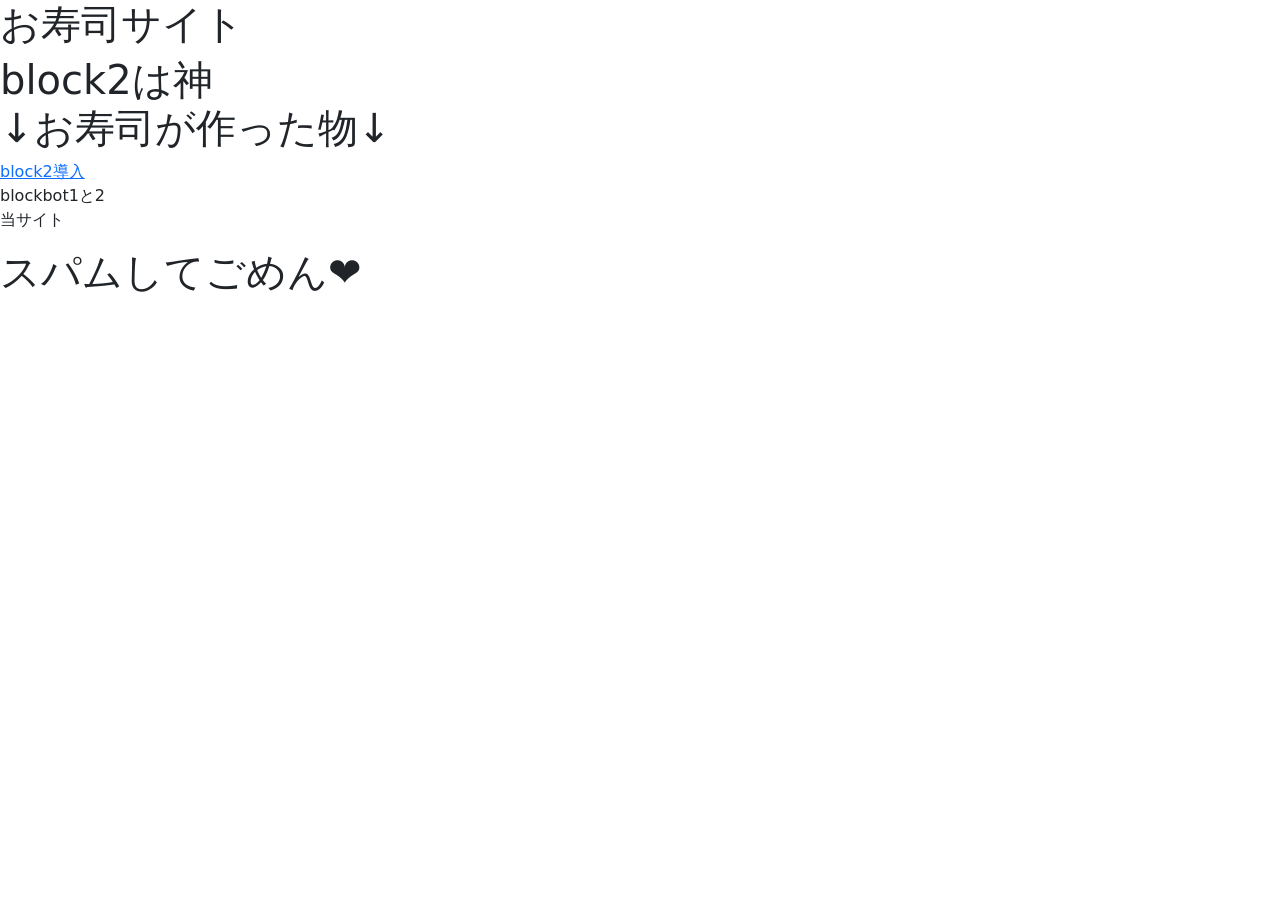
==== index.html @ e982f2dc "Update title and content in index.html" ====
<!DOCTYPE html>
<html lang="ja">
<head>
    <meta charset="UTF-8">
    <meta name="viewport" content="width=device-width, initial-scale=1.0">
    <title>Sumesi Site</title>
    <meta name="description" content="text text text">
    <link href="https://cdn.jsdelivr.net/npm/bootstrap@5.3.8/dist/css/bootstrap.min.css" rel="stylesheet" integrity="sha384-64UC4BEhTGwk3eGpak4nO2jqtl7liTS+juXkSJ2gPAQPmlClQO7s5UgCeR6US48g" crossorigin="anonymous">
    <link rel="stylesheet" href="src/style.css">
    <link rel="preconnect" href="https://fonts.googleapis.com">
    <link rel="preconnect" href="https://fonts.gstatic.com" crossorigin>
    <link href="https://fonts.googleapis.com/css2?family=M+PLUS+Rounded+1c&display=swap" rel="stylesheet">
</head>
<body>
<header>
    <div class="sushi">
        <h1>お寿司サイト</h1>
    </div>
   
<h1>block2は神<br>↓お寿司が作った物↓</h1>
    <div class="block2">
        <a href="https://discord.com/oauth2/authorize?client_id=1510516934855360552&permissions=10240&integration_type=0&scope=bot">block2導入</a>
    </div>
    <p>blockbot1と2<br>当サイト</p>
<h1>スパムしてごめん❤</h1>
</body>
</html>
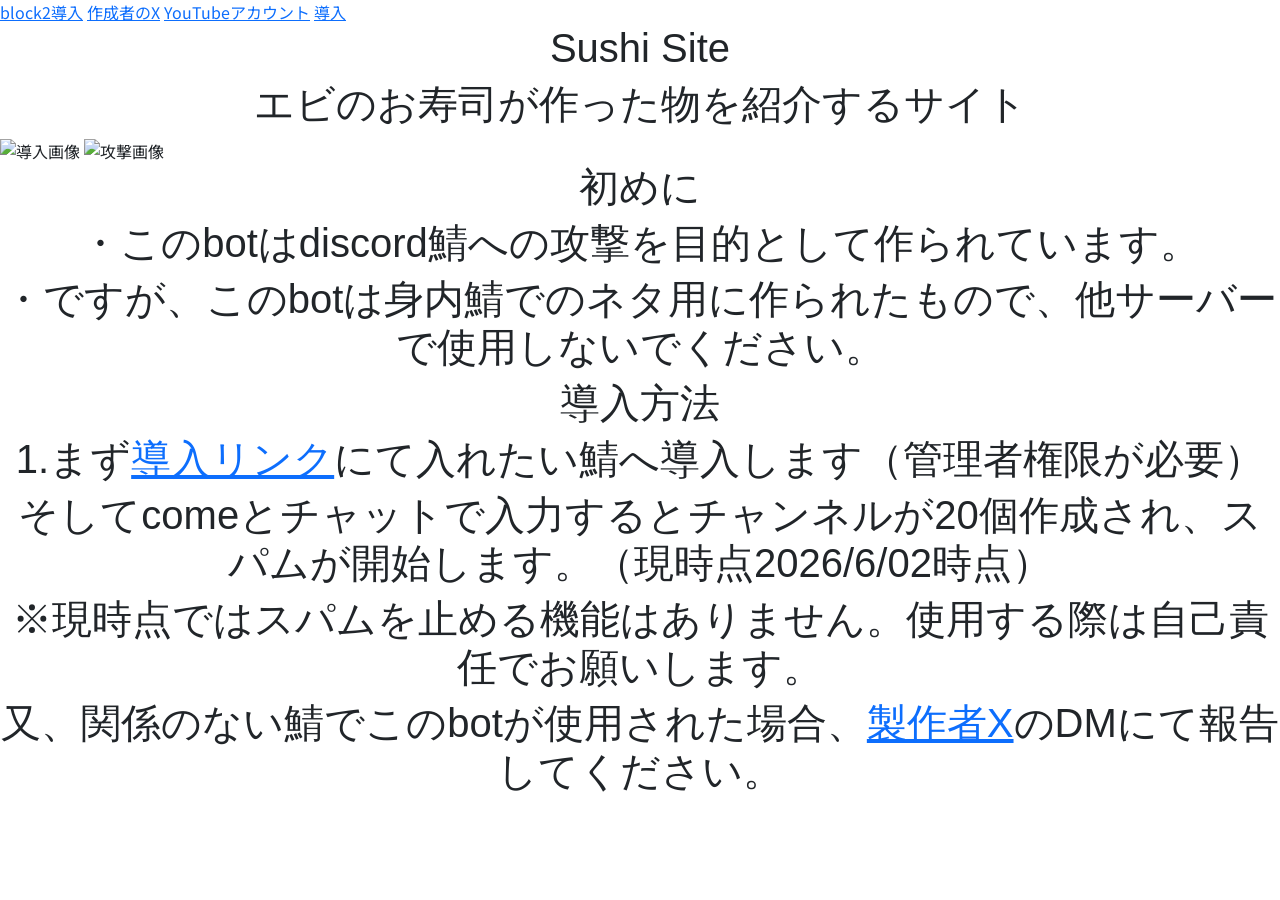
==== commit c6b3d427: "Add files via upload" ====
--- a/index.html
+++ b/index.html
@@ -3,26 +3,55 @@
 <head>
     <meta charset="UTF-8">
     <meta name="viewport" content="width=device-width, initial-scale=1.0">
-    <title>Sumesi Site</title>
-    <meta name="description" content="text text text">
+    <title>Sushi Site</title>
+    <meta name="description" content="gay">
+    <link rel="stylesheet" href="src/style.css">
     <link href="https://cdn.jsdelivr.net/npm/bootstrap@5.3.8/dist/css/bootstrap.min.css" rel="stylesheet" integrity="sha384-64UC4BEhTGwk3eGpak4nO2jqtl7liTS+juXkSJ2gPAQPmlClQO7s5UgCeR6US48g" crossorigin="anonymous">
-    <link rel="stylesheet" href="src/style.css">
-    <link rel="preconnect" href="https://fonts.googleapis.com">
-    <link rel="preconnect" href="https://fonts.gstatic.com" crossorigin>
-    <link href="https://fonts.googleapis.com/css2?family=M+PLUS+Rounded+1c&display=swap" rel="stylesheet">
+  <!-- Google Fontsの読み込み -->
+  <link href="https://fonts.googleapis.com/css2?family=Noto+Sans+JP&display=swap" rel="stylesheet">
+  
+  <style>
+    body {
+      font-family: 'Noto Sans JP', sans-serif;
+    }
+  </style>
 </head>
 <body>
-<header>
-    <div class="sushi">
-        <h1>お寿司サイト</h1>
+  <header>
+      <div class="links">
+        <a href="https://discord.com/oauth2/authorize?client_id=1510516934855360552&permissions=10240&integration_type=0&scope=bot">block2導入</a>
+        <a href="https://x.com/osushiwzof">作成者のX</a>
+        <a href="https://www.youtube.com/@%E7%A4%BE%E4%B8%8D%E3%82%AC%E3%82%AD%E3%81%AE%E3%81%88%E3%81%B3">YouTubeアカウント</a>
+        <a href="#導入方法">導入</a>
+      </div>
+   
+    <div class="sushisite">
+    <h1>Sushi Site</h1>
     </div>
-   
-<h1>block2は神<br>↓お寿司が作った物↓</h1>
-    <div class="block2">
-        <a href="https://discord.com/oauth2/authorize?client_id=1510516934855360552&permissions=10240&integration_type=0&scope=bot">block2導入</a>
+    
+    <div class="紹介文">
+    <h1>エビのお寿司が作った物を紹介するサイト</h1>
     </div>
-    <p>blockbot1と2<br>当サイト</p>
-<h1>スパムしてごめん❤</h1>
+  
+    <div class="画像">
+    <img src="src/images/0001.jpg" alt="導入画像" width="950px">
+    <img src="src/images/0002.jpg" alt="攻撃画像" width="950px">
+    </div>
+
+    <div class="文1">
+    <h1>初めに</h1>
+    </div>
+
+    <h1>・このbotはdiscord鯖への攻撃を目的として作られています。</h1>
+    <h1>・ですが、このbotは身内鯖でのネタ用に作られたもので、他サーバーで使用しないでください。</h1>
+    <div id="導入方法">
+    <h1>導入方法</h1>
+    </div>    
+    
+    <h1>1.まず<a href="https://discord.com/oauth2/authorize?client_id=1510516934855360552&permissions=10240&integration_type=0&scope=bot">導入リンク</a>にて入れたい鯖へ導入します（管理者権限が必要）</h1>
+    <h1>そしてcomeとチャットで入力するとチャンネルが20個作成され、スパムが開始します。（現時点2026/6/02時点）</h1>
+    <h1>※現時点ではスパムを止める機能はありません。使用する際は自己責任でお願いします。</h1>
+    <h1>又、関係のない鯖でこのbotが使用された場合、<a href="https://x.com/osushiwzof">製作者X</a>のDMにて報告してください。</h1>
+
 </body>
 </html>
-
--- a/src/style.css
+++ b/src/style.css
@@ -0,0 +1,53 @@
+@charset "ucf-8";
+
+.m-plus-rounded-1c-regular {
+  font-family: "M PLUS Rounded 1c", sans-serif;
+  font-weight: 400;
+  font-style: normal;
+}
+a {
+    text-decoration: none;
+    color: white;
+}
+
+
+h1 {
+    font-weight: bold;
+    color: #000000;
+    font-size: 50px;
+    margin: 10px 0px 0px 0px;
+    text-align: center;
+    font-family: "M PLUS Rounded 1c", sans-serif;
+}
+p {
+    font-weight: bold;
+    color:black;
+    font-size: 35px;
+    text-align: center;
+}
+
+button{
+    padding: 5px 30px;
+    font-size: 20px;
+}
+
+.sushi h1 {
+    text-align: center;
+    font-size: 80px;
+    background-color: black;
+    color: #ffffff;
+    display: block;
+    
+}
+
+.block2 {
+    display: block;
+    font-size: 30px;
+    border-radius: 2cm;
+    text-align: center;
+    background: #00e1f1;
+    padding: 0.45em;
+    margin-top: 1.5em;
+    margin-left: 10em;
+    margin-right: 10em;
+}
